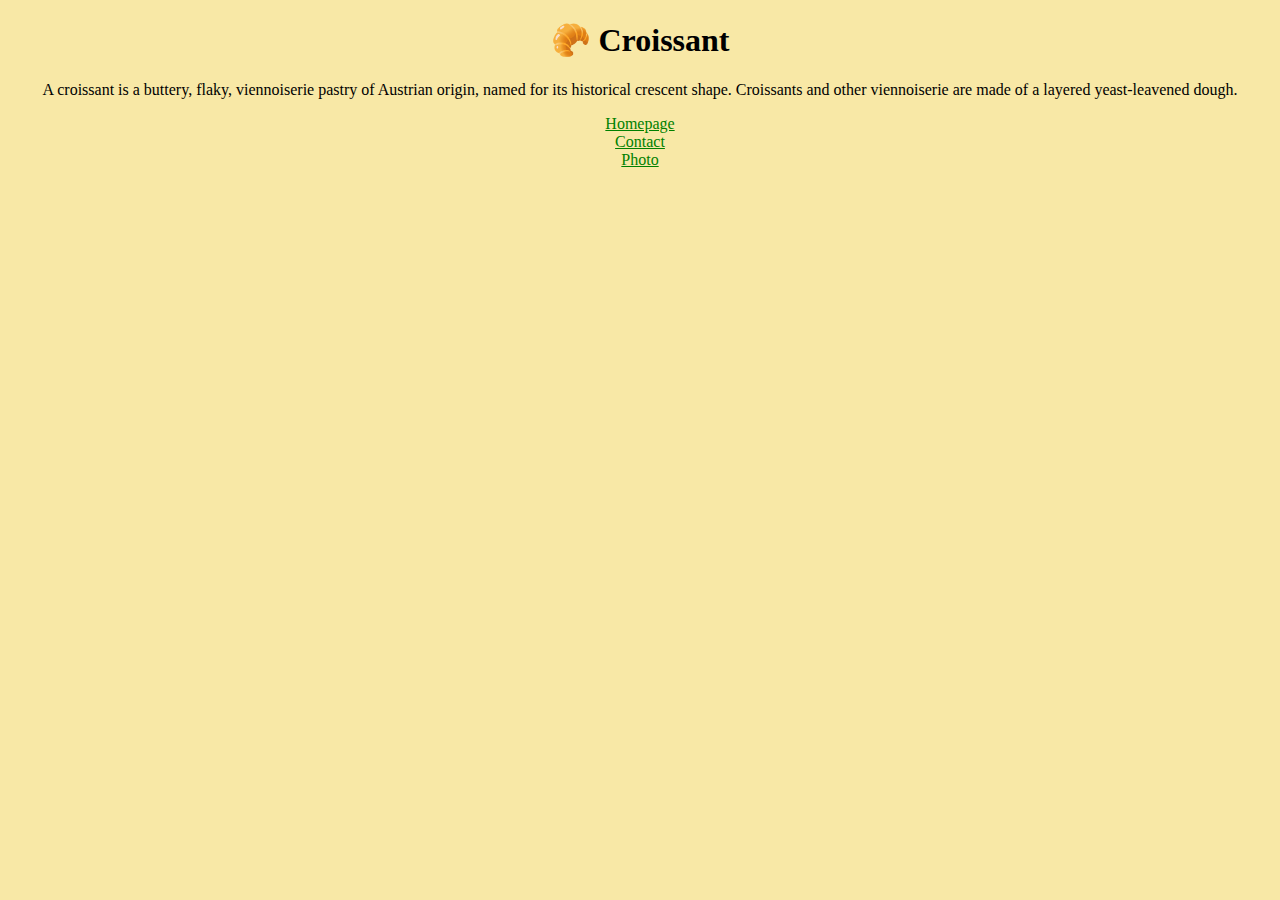
==== index.html @ 8ff2edee "Initial folder structure" ====
<!DOCTYPE html>
<html lang="en">
<head>
    <meta charset="UTF-8">
    <meta http-equiv="X-UA-Compatible" content="IE=edge">
    <meta name="viewport" content="width=device-width, initial-scale=1.0">
    <link rel="stylesheet" href="/css/style.css"/>
    <title>Homepage</title>
</head>
<body>
    <h1>🥐 Croissant</h1>
    <p>A croissant is a buttery, flaky, viennoiserie pastry of Austrian origin, named for its historical crescent shape. Croissants and other viennoiserie are made of a layered yeast-leavened dough.</p>

    <a href="/index.html">Homepage</a>
    <a href="/contact.html">Contact</a>
    <a href="/photo.html">Photo</a>
</body>
</html>
---- css/style.css ----
body {background: #f8e8a6}

h1, p {
    text-align: center;
}

a {color: green;
display: block;
text-align: center;
margin: 0 10px}

.croissant-photo {
    max-width: 100%;
    border-radius: 10px;
    display: block;
    margin: 30px auto;
}
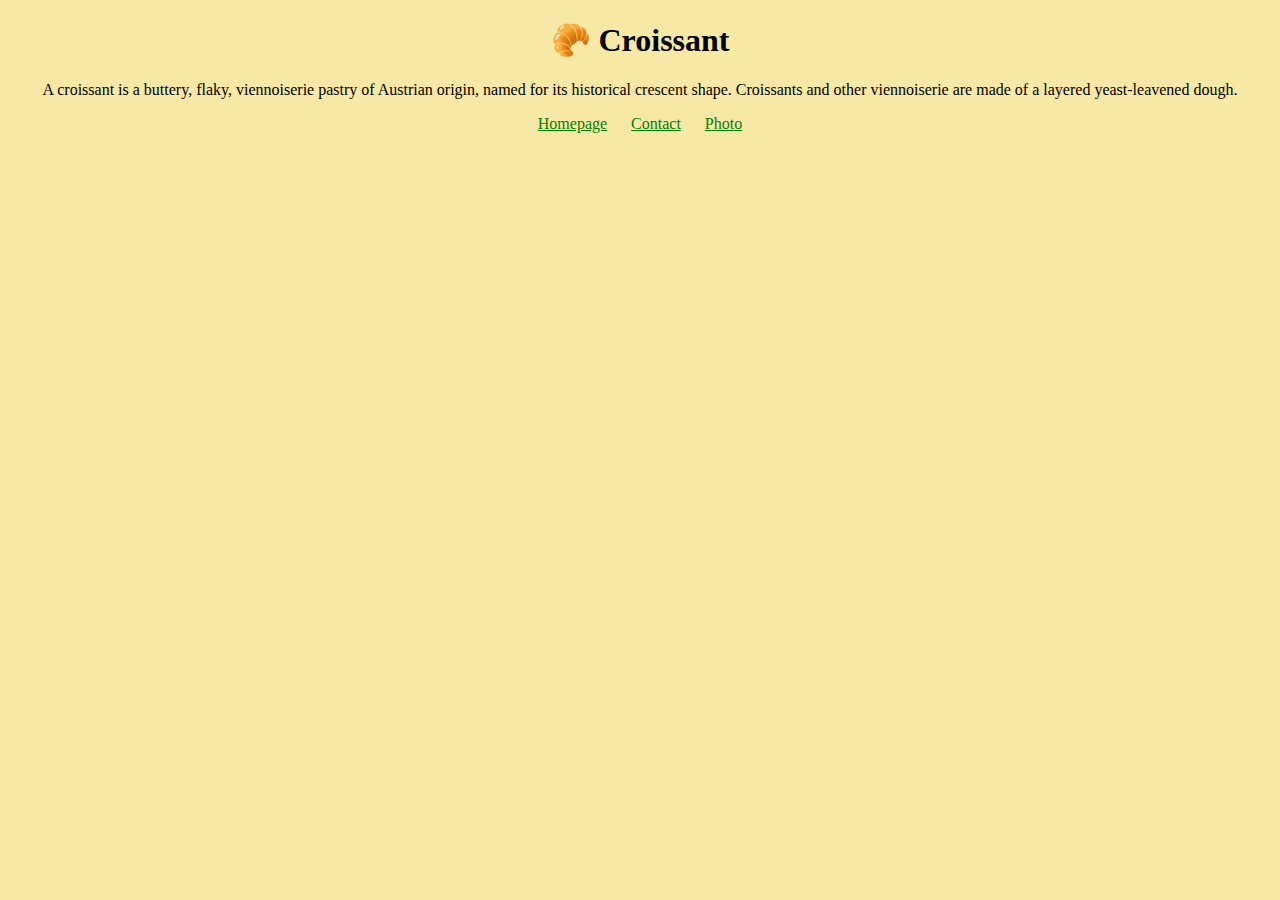
==== commit 36cb75cf: "SEO friendlier" ====
--- a/index.html
+++ b/index.html
@@ -5,14 +5,17 @@
     <meta http-equiv="X-UA-Compatible" content="IE=edge">
     <meta name="viewport" content="width=device-width, initial-scale=1.0">
     <link rel="stylesheet" href="/css/style.css"/>
-    <title>Homepage</title>
+    <title>The secrets about croissants</title>
+    <meta name="description" content="Secrets on the best pastry of the world">
 </head>
 <body>
     <h1>🥐 Croissant</h1>
     <p>A croissant is a buttery, flaky, viennoiserie pastry of Austrian origin, named for its historical crescent shape. Croissants and other viennoiserie are made of a layered yeast-leavened dough.</p>
 
-    <a href="/index.html">Homepage</a>
-    <a href="/contact.html">Contact</a>
-    <a href="/photo.html">Photo</a>
+    <footer>
+        <a href="/index.html">Homepage</a>
+        <a href="/contact.html">Contact</a>
+        <a href="/photo.html">Photo</a>
+    </footer>
 </body>
 </html>
--- a/css/style.css
+++ b/css/style.css
@@ -4,9 +4,8 @@
     text-align: center;
 }
 
-a {color: green;
-display: block;
-text-align: center;
+footer a {color: green;
+
 margin: 0 10px}
 
 .croissant-photo {
@@ -14,4 +13,9 @@
     border-radius: 10px;
     display: block;
     margin: 30px auto;
+}
+
+footer {
+    text-align: center;
+    display: block;
 }